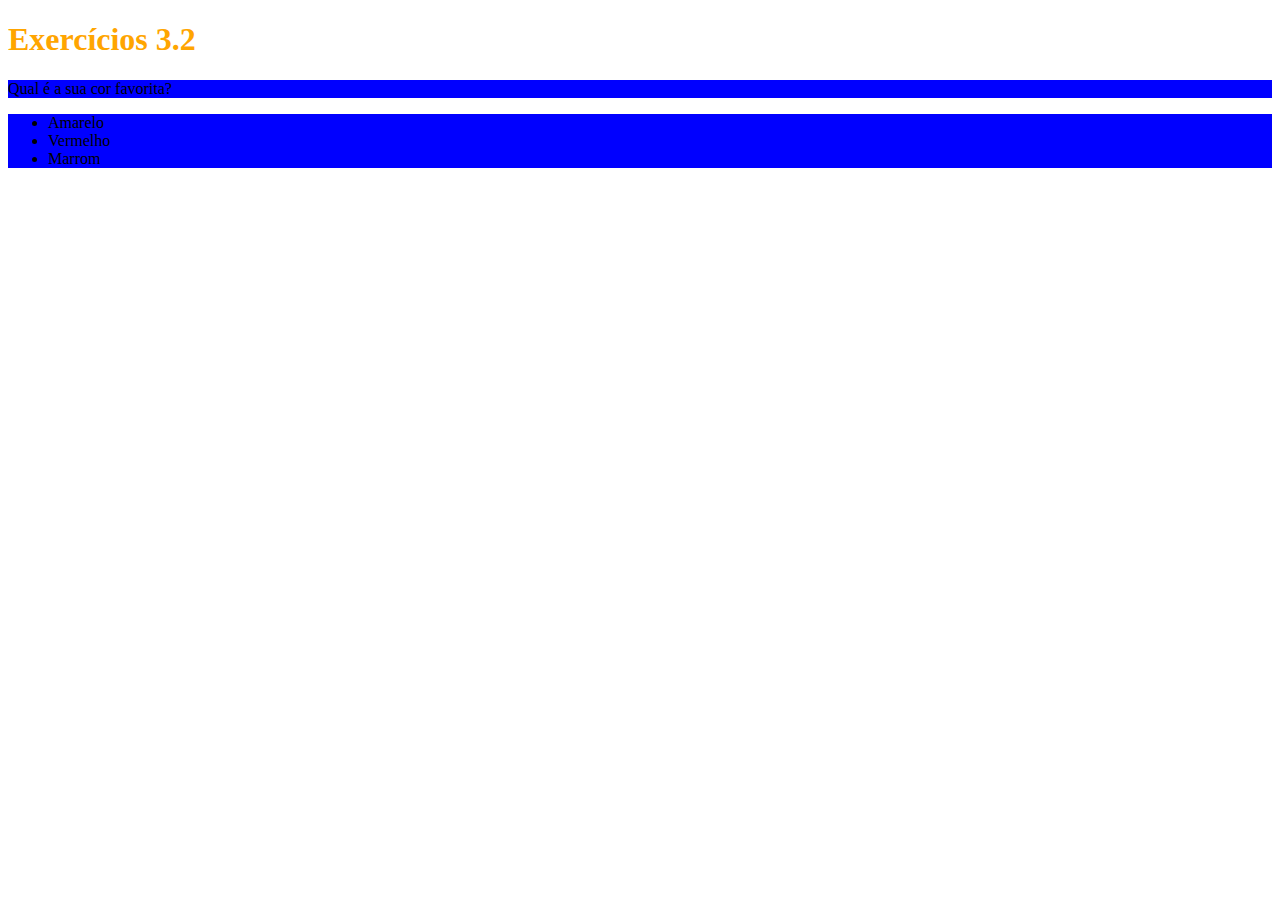
==== fundamentos/bloco-3/3.2/index.html @ 8bef7b7c "exercicio 1 dia 2 bloco 3" ====
<!DOCTYPE html>
<html lang="pt-br">
    <style>

        h1 {
            font-weight: 65px;
            color: orange;
        }
        ul {
            background-color: blueviolet;
        }
        .background {
             background-color: blue
        }
    

    </style>
  <head>
    <meta charset="UTF-8">
    <title>HTML</title>
    <style></style>
  </head>
  <body>
    <h1>Exercícios 3.2</h1>
    <p class="background">Qual é a sua cor favorita?</p>
    <ul class="background">
      <li>Amarelo</li>
      <li>Vermelho</li>
      <li>Marrom</li>
    </ul>
  </body>
</html>
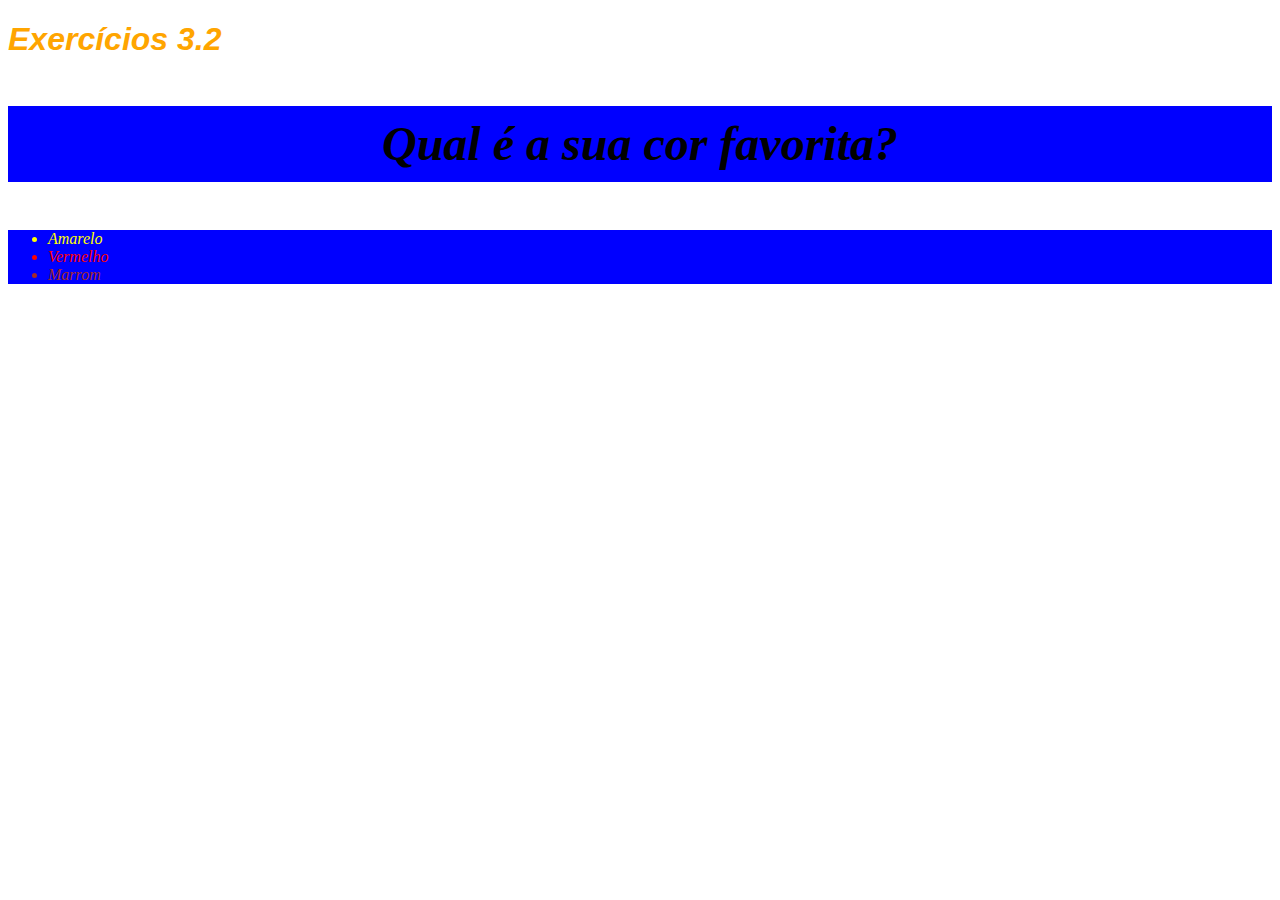
==== commit 1cc9b81a: "exercicio 2 dia 2 bloco 3" ====
--- a/fundamentos/bloco-3/3.2/index.html
+++ b/fundamentos/bloco-3/3.2/index.html
@@ -5,6 +5,7 @@
         h1 {
             font-weight: 65px;
             color: orange;
+            font-family: sans-serif;
         }
         ul {
             background-color: blueviolet;
@@ -12,6 +13,27 @@
         .background {
              background-color: blue
         }
+        p {
+            font-weight:600;
+            font-size: 3em;
+            line-height: 2cm;
+            text-align: center;
+        }
+        body {
+            font-size: 16px;
+            font-style: italic;
+            text-decoration: solid;
+        }
+        .marrom {
+            color: brown;
+        }
+        .amarelo {
+            color: yellow;
+        }
+        .vermelho {
+            color: red;
+        }
+
     
 
     </style>
@@ -24,9 +46,9 @@
     <h1>Exercícios 3.2</h1>
     <p class="background">Qual é a sua cor favorita?</p>
     <ul class="background">
-      <li>Amarelo</li>
-      <li>Vermelho</li>
-      <li>Marrom</li>
+      <li class="amarelo">Amarelo</li>
+      <li class="vermelho">Vermelho</li>
+      <li class="marrom">Marrom</li>
     </ul>
   </body>
 </html>